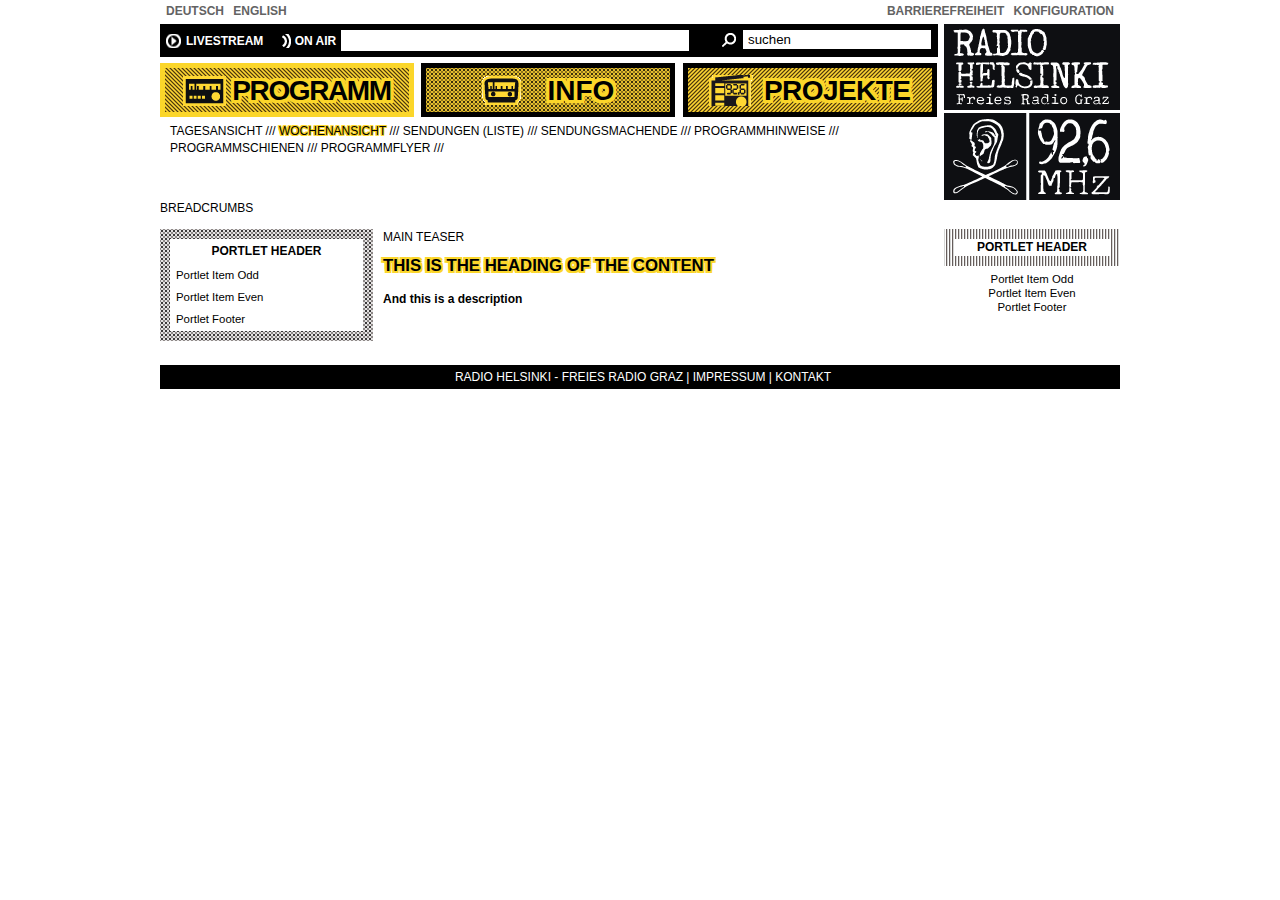
==== index.html @ f741bb87 "rename generic helsinki js file from nowplaying into helsinki.js" ====
<!doctype html>
<html lang="de">
<head>
  <meta charset="utf-8"/>
  <title>Radio Helsinki - Freies Radio Graz</title>
  <link rel="stylesheet" media="all" href="plonebase.css"/>
  <link rel="stylesheet" media="screen" href="calendar-system.css"/>
  <link rel="stylesheet" type="text/css" media="all" href="styles.css" />
  <link rel="stylesheet" type="text/css" media="print" href="print.css" />

  <link rel="stylesheet" type="text/css" media="all" href="sfstyles.css" />
  <script type="text/javascript" src="superfish/superfish.js"></script>
  
  <script type="text/javascript" src="helsinki.js"></script>

  <link rel="shortcut icon" type="image/x-icon" href="img/favicon.ico" />
  <link rel="apple-touch-icon" href="img/icon.png-57" />
  <link rel="apple-touch-icon" sizes="72x72" href="icon-72.png" />
  <link rel="apple-touch-icon" sizes="114x114" href="icon-114.png" />
  <meta name="viewport" content="width=device-width; initial-scale=1"/>
  <meta name="google-site-verification" content="VU_cC-iZa2KR1Q_TVPvXYLkO67xL5NuNFzw126gqaLs" />
</head>
<body>
    
  <div id="the_metamenu">
    <ul id="the_lang">
      <li><a href="?lang=de">Deutsch</a></li>
      <li><a href="?lang=en">English</a></li>
    </ul>
    <ul id="portal-siteactions">
      <li><a href="#">Barrierefreiheit</a></li>
      <li><a href="#">Konfiguration</a></li>
    </ul>
  </div>

  <div id="the_logo">
    <a href="/" title="startseite">
      <img src="img/logo.png" alt="helsinki logo" />
    </a>
  </div>

  <div id="the_header">

    <div id="the_toolbox">
      <div id="livestream">
        <a href="/livestream">Livestream</a>
      </div>
      <div id="onair">
        <a href="/nowplaying">ON AIR</a>
        <input name="nowplaying" type="text" value="" disabled="disabled" />
      </div>
      <div id="the_searchbox">
        <form id="searchform">
          <input type="search" value="suchen" />
        </form>
      </div>
    </div>

    <ul id="the_navigation">
      <li class="section-programm navTreeItemInPath"><a href="/programm">Programm</a>
        <ul>
          <li><a href="/programm/tagesansicht">Tagesansicht</a></li>
          <li><a class="navTreeCurrentItem" href="/programm/wochenansicht">Wochenansicht</a></li>
          <li><a href="/programm/sendungen">Sendungen (Liste)</a></li>
          <li><a href="/programm/sendungsmachende">Sendungsmachende</a></li>
          <li><a href="/programm/programmhinweise">Programmhinweise</a></li>
          <li><a href="/programm/programmschienen">Programmschienen</a></li>
          <li><a href="/programm/programmflyer">Programmflyer</a></li>
        </ul>
      </li>
      <li class="section-info"><a href="/info">Info</a></li>
      <li class="section-projekte"><a href="/projekte">Projekte</a></li>
    </ul>

  </div>


  <div id="the_main">

    <div id="portal-breadcrumbs">BREADCRUMBS</div>

    <div id="column-main">
      <div id="teaser-main">MAIN TEASER</div>

      <h1>This is the Heading of the CONTENT</h1>
      <div class="documentDescription">And this is a description</div>
    </div>
    
    <div id="column-1">
      <dl class="portlet">
        <dt class="portletHeader"><a href="#">Portlet Header</a></dt>
        <dd class="portletItem odd">Portlet Item Odd</dd>
        <dd class="portletIem even">Portlet Item Even</dd>
        <dd class="portletFooter">Portlet Footer</dd>
      </dl>
    </div>

    <div id="column-2">
      <dl class="portlet">
        <dt class="portletHeader"><a href="#">Portlet Header</a></dt>
        <dd class="portletItem odd">Portlet Item Odd</dd>
        <dd class="portletIem even">Portlet Item Even</dd>
        <dd class="portletFooter">Portlet Footer</dd>
      </dl>
    </div>
  
  </div>

  <div id="the_footer"><a href="/info/uber-uns">Radio Helsinki - Freies Radio Graz</a> | <a href="/info/impressum">Impressum</a> | <a href="/info/kontakt">Kontakt</a></div>
</body>
</html>
---- plonebase.css ----
* { margin: 0; padding: 0; }
* :link,:visited { text-decoration:none }
* ul,ol { list-style:none; }
* li { display: inline; }
* h1,h2,h3,h4,h5,h6,pre,code { font-size:1em; }
* a img,:link img,:visited img { border:none }
a { outline: none; }
table { border-spacing: 0; }
img { vertical-align: text-bottom; }
iframe { border-width: 0; border-style:none; }

.hiddenStructure {
    display: block;
    background: transparent;
    background-image: none; /* safari bug */
    border: none;
    height: 0.1em;
    overflow: hidden;
    padding: 0;
    margin: -0.1em 0 0 -0.1em;
    width: 1px;
}
---- calendar-system.css ----
/* The main calendar widget.  DIV containing a table. */

.calendar {
  position: relative;
  display: none;
  border: 1px solid;
  border-color: #fff #000 #000 #fff;
  font-size: 11px;
  cursor: default;
  background: Window;
  color: WindowText;
  font-family: tahoma,verdana,sans-serif;
}

.calendar table {
  border: 1px solid;
  border-color: #fff #000 #000 #fff;
  font-size: 11px;
  cursor: default;
  background: Window;
  color: WindowText;
  font-family: tahoma,verdana,sans-serif;
}

/* Header part -- contains navigation buttons and day names. */

.calendar .button { /* "<<", "<", ">", ">>" buttons have this class */
  text-align: center;
  padding: 1px;
  border: 1px solid;
  border-color: ButtonHighlight ButtonShadow ButtonShadow ButtonHighlight;
  background: ButtonFace;
}

.calendar .nav {
  background: ButtonFace url(menuarrow.gif) no-repeat 100% 100%;
}

.calendar thead .title { /* This holds the current "month, year" */
  font-weight: bold;
  padding: 1px;
  border: 1px solid #000;
  background: ActiveCaption;
  color: CaptionText;
  text-align: center;
}

.calendar thead .headrow { /* Row <TR> containing navigation buttons */
}

.calendar thead .daynames { /* Row <TR> containing the day names */
}

.calendar thead .name { /* Cells <TD> containing the day names */
  border-bottom: 1px solid ButtonShadow;
  padding: 2px;
  text-align: center;
  background: ButtonFace;
  color: ButtonText;
}

.calendar thead .weekend { /* How a weekend day name shows in header */
  color: #f00;
}

.calendar thead .hilite { /* How do the buttons in header appear when hover */
  border: 2px solid;
  padding: 0px;
  border-color: ButtonHighlight ButtonShadow ButtonShadow ButtonHighlight;
}

.calendar thead .active { /* Active (pressed) buttons in header */
  border-width: 1px;
  padding: 2px 0px 0px 2px;
  border-color: ButtonShadow ButtonHighlight ButtonHighlight ButtonShadow;
}

/* The body part -- contains all the days in month. */

.calendar tbody .day { /* Cells <TD> containing month days dates */
  width: 2em;
  text-align: right;
  padding: 2px 4px 2px 2px;
}
.calendar tbody .day.othermonth {
  font-size: 80%;
  color: #aaa;
}
.calendar tbody .day.othermonth.oweekend {
  color: #faa;
}

.calendar table .wn {
  padding: 2px 3px 2px 2px;
  border-right: 1px solid ButtonShadow;
  background: ButtonFace;
  color: ButtonText;
}

.calendar tbody .rowhilite td {
  background: Highlight;
  color: HighlightText;
}

.calendar tbody td.hilite { /* Hovered cells <TD> */
  padding: 1px 3px 1px 1px;
  border-top: 1px solid #fff;
  border-right: 1px solid #000;
  border-bottom: 1px solid #000;
  border-left: 1px solid #fff;
}

.calendar tbody td.active { /* Active (pressed) cells <TD> */
  padding: 2px 2px 0px 2px;
  border: 1px solid;
  border-color: ButtonShadow ButtonHighlight ButtonHighlight ButtonShadow;
}

.calendar tbody td.selected { /* Cell showing selected date */
  font-weight: bold;
  border: 1px solid;
  border-color: ButtonShadow ButtonHighlight ButtonHighlight ButtonShadow;
  padding: 2px 2px 0px 2px;
  background: ButtonFace;
  color: ButtonText;
}

.calendar tbody td.weekend { /* Cells showing weekend days */
  color: #f00;
}

.calendar tbody td.today { /* Cell showing today date */
  font-weight: bold;
  color: #00f;
}

.calendar tbody td.disabled { color: GrayText; }

.calendar tbody .emptycell { /* Empty cells (the best is to hide them) */
  visibility: hidden;
}

.calendar tbody .emptyrow { /* Empty row (some months need less than 6 rows) */
  display: none;
}

/* The footer part -- status bar and "Close" button */

.calendar tfoot .footrow { /* The <TR> in footer (only one right now) */
}

.calendar tfoot .ttip { /* Tooltip (status bar) cell <TD> */
  background: ButtonFace;
  padding: 1px;
  border: 1px solid;
  border-color: ButtonShadow ButtonHighlight ButtonHighlight ButtonShadow;
  color: ButtonText;
  text-align: center;
}

.calendar tfoot .hilite { /* Hover style for buttons in footer */
  border-top: 1px solid #fff;
  border-right: 1px solid #000;
  border-bottom: 1px solid #000;
  border-left: 1px solid #fff;
  padding: 1px;
  background: #e4e0d8;
}

.calendar tfoot .active { /* Active (pressed) style for buttons in footer */
  padding: 2px 0px 0px 2px;
  border-top: 1px solid #000;
  border-right: 1px solid #fff;
  border-bottom: 1px solid #fff;
  border-left: 1px solid #000;
}

/* Combo boxes (menus that display months/years for direct selection) */

.calendar .combo {
  position: absolute;
  display: none;
  width: 4em;
  top: 0px;
  left: 0px;
  cursor: default;
  border: 1px solid;
  border-color: ButtonHighlight ButtonShadow ButtonShadow ButtonHighlight;
  background: Menu;
  color: MenuText;
  font-size: 90%;
  padding: 1px;
  z-index: 100;
}

.calendar .combo .label,
.calendar .combo .label-IEfix {
  text-align: center;
  display: block;
  padding: 1px;
}

.calendar .combo .label-IEfix {
  width: 4em;
}

.calendar .combo .active {
  padding: 0px;
  border: 1px solid #000;
}

.calendar .combo .hilite {
  background: Highlight;
  color: HighlightText;
}

.calendar td.time {
  border-top: 1px solid ButtonShadow;
  padding: 1px 0px;
  text-align: center;
  background-color: ButtonFace;
}

.calendar td.time .hour,
.calendar td.time .minute,
.calendar td.time .ampm {
  padding: 0px 3px 0px 4px;
  border: 1px solid #889;
  font-weight: bold;
  background-color: Menu;
}

.calendar td.time .ampm {
  text-align: center;
}

.calendar td.time .colon {
  padding: 0px 2px 0px 3px;
  font-weight: bold;
}

.calendar td.time span.hilite {
  border-color: #000;
  background-color: Highlight;
  color: HighlightText;
}

.calendar td.time span.active {
  border-color: #f00;
  background-color: #000;
  color: #0f0;
}
---- styles.css ----
.portletTeaser dt { display:none; }
.portaltype-folder #column-main .parent-fieldname-title { display:none; }
.portaltype-folder #column-main .documentFirstHeading { display:none; }
.portaltype-topic #column-main .parent-fieldname-title { display:none; }
.portaltype-topic #column-main .documentFirstHeading { display:none; }
.portaltype-folderish-document #column-main .parent-fieldname-title { display:none; }
.portaltype-folderish-document #column-main .documentFirstHeading { display:none; }

#edit-bar { margin-bottom:3em; }

body { font-size:75%; }
html>body { font-size:12px; }
body.largeText { font-size:12px; }
body.smallText { font-size:12px; }
body.largeText #the_main {
    font-size:125%;
    line-height:1.6em; }
body.smallText #the_main {
    font-size:85%;
    line-height:1.3em; }

body {
	background: white;
	padding:0px 63px 0;
	width:960px;
    margin:0 auto; 
    font-family:sans-serif;
    line-height:1.4em;
    word-wrap:break-word;
	-webkit-tap-highlight-color: rgb(255,255,0); }
::selection 	 	{background: #FBD62A;}
::-moz-selection 	{background: #FBD62A;}




h1 {
    font-size:1.4em;
    line-height: 1em;
    margin-top: 0;
    margin-bottom: 1em;
    text-transform:uppercase; }
h2 {
    font-size:1.2em;
    line-height: 1.2em;
    margin-top: 0.5em;
    margin-bottom: 0.5em;
    text-transform:uppercase; }
h3 {
    font-size:1.1em;
    line-height: 1.1em;
    margin-top: 0.5em;
    margin-bottom: 0.5em;
    text-transform:uppercase; }
h4 {
    font-size:1em;
    line-height: 1em;
    margin-top: 0.5em;
    margin-bottom: 0.6em;
    text-transform:uppercase; }

p {
    line-height 1.5em;
    font-size:1em;
    margin-top: 0;
    margin-bottom:1em; }

#column-main > h2:first-of-type { margin-top:0; }

.portlet h3 {
    margin-top:0;
    margin-bottom:0.2em;
    font-size:1em;
    text-transform:none; }
.portlet p {
    margin-top:0;
    margin-bottom:0.5em; }

.portlet { line-height:1.2em; }

table td { vertical-align:top; }
table.listing, table.plain { background:white; }

.documentDescription { font-weight:bold; }
.documentByLine {
    font-size:smaller;
    margin-bottom:1em; }

#viewlet-below-content > div {
    border-top:1px solid black;
    margin-top:20px;
    padding-top:20px; }

.tileItem {
    border-bottom:1px solid black;
    padding-bottom:20px;
    margin-bottom:20px; }
.tileItem:last-of-type { border:none; }

#content-core li { display:list-item; }

a { color:black; }
.program-box .previous a:hover,
.program-box .next a:hover,
.program-box .after_next a:hover,
a:hover { color:#777; }
.program-box .previous,
.program-box .previous a,
.program-box .next,
.program-box .next a,
.program-box .after_next,
.program-box .after_next a { color:#AAA; }
#column-main a { font-weight:bold; }
ul#the_navigation ul li a.navTreeCurrentItem, 
ul#the_navigation ul li a.navTreeItemInPath {
    color:black; }

/*.state-published {
    color:#777 !important; }
*/

div.listingBar a.next,
div.listingBar a.previous { padding:0; }
div.listingBar a {
    border:none;
    display:inline-block;
    padding:0 5px; }
div.listingBar a:hover {
    background:#BBB;
    border:none;
    color:black; }





.formTabs a:hover, #edit-bar a:hover,
#the_toolbox a:hover, #the_footer a:hover {
    text-shadow:none;
    -moz-text-shadow:none;
    -webkit-text-shadow:none; }

input[type="text"],
input[type="password"],
input[type="search"] { padding:0 5px; }
#the_toolbox input:focus,
#the_toolbox input:hover,
#the_toolbox input[disabled="disabled"]:focus,
#the_toolbox input[disabled="disabled"]:hover,
input[type="text"]:focus,
input[type="password"]:focus,
input[type="search"]:focus,
textarea:focus,
input[type="text"]:hover,
input[type="password"]:hover,
input[type="search"]:hover,
textarea:hover { background-color:#DDD !important; }



/* top layout */
#the_metamenu {
    /* height 24px */
    height:21px;
    padding-top:3px; }
#the_logo {
    width:176px;
    height:176px;
    float:right;
    margin-left:6px; }
#the_header { 
    width:778px; }

/* common */
#the_metamenu li,
#the_navigation li { display:inline; }
#the_lang a, #the_metamenu a, #the_logo a, #the_header a { text-decoration:none; }


/* the metamenu */
#the_metamenu a:hover, #the_metamenu .currentLanguage a { color:black; }
#the_lang {
    float:left;
    width:20%; }
#portal-siteactions {
    /*float:left;
    width:80%;*/ /* fix until language selector becomes active again */
    text-align:right; }
#the_metamenu a {
    color:#636363;
    font-weight:bold;
    text-transform:uppercase; }
#the_metamenu #the_lang li { margin-left:6px; }
#the_metamenu #portal-siteactions li { margin-right:6px; }



/* the toolbox */
#the_toolbox {
    /* height:3px
     */
    font-size:12px;
    width:772px;
    height:28px;
    background:black;
    padding:5px 0px 0px 6px;
    position:relative; }
#the_toolbox input {
    border:1px solid black;
    height:21px;
    color:black;
    background-color:white; }
#the_toolbox input[disabled="disabled"] {
    color:black;
    background-color:white; }
#livestream,
#onair,
#the_searchbox {  display:inline-block; }
#livestream { margin-right:15px; }
#onair { margin-right:5px; }
#the_searchbox {
    position:absolute;
    top:5px;
    right:0px; 
    margin-right:6px;
    padding-left:20px;
    background:url(img/suche.png) no-repeat left center; }
#the_searchbox:hover {
    background-image:url(img/suche-over.png); }
#the_searchbox input {
    width:190px;
    background-image:none !important; }
#the_searchbox input.searchButton,
#the_searchbox input[type='submit'] { display:none; }
#livestream a,
#onair a {
    color:white;
    font-weight:bold;
    text-transform:uppercase; }
#livestream a {
    background:url(img/nowplay.png) no-repeat left center;
    padding-left:20px; }
#livestream a:hover {
    background-image:url(img/nowplay-over.png);
    color:#FBD62A !important; }

#onair a {
    background:url(img/onair.png) no-repeat left center;
    padding-left:13px; }
#onair:hover a {
    background-image:url(img/onair-over.png);
    color:#FBD62A !important; }
#onair:hover input {
    cursor:default;
    background-color:#EEE !important; }
#onair input { width:338px; }



/* main the_navigation */

ul#the_navigation { 
    /*margin-bottom = 176-58-33-6=79px;
     * */
    z-index:1;
    position:relative;
    padding:0px;
    margin:6px 0px 79px 0px; }
ul#the_navigation > li {
    /* width = (778px - 2*6px) / 3 - 2*6px border
     * height = 58-2*6=46px
     */
    width:244px;
    height:42px;
    border:5px solid black;
    background:#FBD62A;
    /*display:inline-block;*/
    display:none; /* display only those, which are wanted */
    text-align:center;
    padding-top:2px; }
ul#the_navigation > li.section-programm,
ul#the_navigation > li.section-info,
ul#the_navigation > li.section-projekte { display:inline-block; }
ul#the_navigation > li.section-programm-en,
ul#the_navigation > li.section-info-en,
ul#the_navigation > li.section-projekte-en { display:inline-block; }


ul#the_navigation > li.navTreeCurrentNode,
ul#the_navigation > li.navTreeItemInPath,
ul#the_navigation > li:hover { border-color:#FBD62A; }
ul#the_navigation > li > a {
    color:black !important;
    font-weight:bold;
    font-size:28px;
    text-transform:uppercase;
    line-height:41px; }
ul#the_navigation > li.section-programm-en,
ul#the_navigation > li.section-programm {
    background-image:url(img/str-quer-spiegel-gelb.png);
    margin-right:4px; }
ul#the_navigation > li.section-info-en,
ul#the_navigation > li.section-info {
    background-image:url(img/pkt3-gelb.png);
    margin-right:4px; }
ul#the_navigation > li.section-projekte-en,
ul#the_navigation > li.section-projekte {
    background-image:url(img/str-quer-gelb.png); }
ul#the_navigation > li.section-programm-en > a,
ul#the_navigation > li.section-programm > a {
    letter-spacing:-0.05em; 
    background:url(img/radio1-real.png) no-repeat left center;
    padding-left:49px !important; }
ul#the_navigation > li.section-info-en > a,
ul#the_navigation > li.section-info > a {
    background:url(img/radio2-real.png) no-repeat left center;
    padding-left:65px !important;
    letter-spacing:0em; }
ul#the_navigation > li.section-projekte-en > a,
ul#the_navigation > li.section-projekte > a {
    letter-spacing:-0.02em; 
    background:url(img/radio3-real.png) no-repeat left center;
    padding-left:55px !important; }
ul#the_navigation ul {
    /* margin-top=58+6
     * */
    left:0;
    position:absolute;
    margin:12px 0 0 10px;
    padding:0;
    text-align:left; }
ul#the_navigation ul ul { margin-top:2px; }

ul#the_navigation li.section-info ul ul { margin-top:19px; }
ul#the_navigation li.section-info ul ul ul { margin-top:2px; }

ul#the_navigation ul { width:768px; }
ul#the_navigation ul ul { width:758px; }
ul#the_navigation ul ul ul { width:748px; }
ul#the_navigation ul ul ul ul { width:738px; }


/* don't display menus from 5th level on */
ul#the_navigation ul ul ul ul { display:none; }
ul#the_navigation ul li { margin-right:0px; }
ul#the_navigation ul li:after { content:" /// "; }

ul#the_navigation ul li a {  text-transform:uppercase; }

/* nav rollover */
ul#the_navigation ul { display:none; }
ul#the_navigation li.navTreeItemInPath > ul,
ul#the_navigation li.navTreeCurrentNode > ul { display:block; }


/* project nav */
#column-1 .portletNavigationTree .navTreeTopNode { display:none; }
#column-1 .portletNavigationTree dt { display:none; }
#column-1 ul ul { margin-left:10px; }


/* layout */
#the_main {
    clear:both;
    /*position:relative;
    margin:6px 0 24px 0;*/ }
#column-main, #column-1, #column-2 {
    float:left;
    margin-top:12px;
    margin-bottom:12px; }
#column-main {
    position:relative;
    left:223px;
    width:551px;
    margin-right:10px; }
#column-1 {
    position:relative;
    left:-561px;
    width:213px;
    margin-right:10px; }
#column-2 { width:176px; }

.section-news #column-main {
    left:280px;
    width:494px; }
.section-news #column-1 {
    left:-504px;
    width:270px; }

#the_footer {
    clear:both;
    height:20px;
    background:black;
    padding:4px 0 0 6px;
    color:white;
    font-size:12px;
    text-align:center; }
#the_footer a {
    color:white;
    text-transform:uppercase; }
#the_footer a:hover {
    color:#FBD62A !important; }
#column-main.fullwidth {
    left:0;
    margin-right:0;
    width:960px; }

/* portlets */
#column-1, #column-2 { overflow:hidden; }
#column-1 dl, #column-2 dl { margin: 0 0 12px 0; }
#column-1 a, #column-2 a { text-decoration:none; }
#column-1 dt, #column-2 dt { 
    font-weight:bold;
    text-transform:uppercase;
    text-align:center;
    line-height:1.4em; }
#column-1 dd, #column-2 dd { font-size:95%; }

#column-1 dl {
    background:url(img/pkt.png) repeat;
    padding:10px; }
#column-1 dl > * {
    display:block;
    height:100%;
    background:white; 
    padding:4px 6px 4px 6px; }

#column-2 dt, #column-2 dd { text-align:center; } 
#column-2 dt {
    background:url(img/str-vert.png);
    padding:10px;
    margin-bottom:6px; }
#column-2 dt > * {
    display:block;
    width:100%;
    height:100%;
    background:white; }

/* teaser */
#teaser-main h3 { margin-top:0; }
#teaser-main { margin-bottom:12px; }



/* LIVESEARCH */

#LSResult {
    background:none;
    margin:-1.5em 0 0;
    position:absolute;
    right:0; 
    top:30px;
    z-index:10; }
#LSResult fieldset {
    background:white;
    border:6px solid #FBD62A; 
    padding:1em 0 0; }
fieldset, .editionComment {
    margin:0; }
#livesearchLegend {
    margin:-5px 0 0 -6px;
    background-color:white;
    border:6px solid #FBD62A; 
    padding:0.3em;
    color:black;
    font-weight:bold; }
#LSResult .LSDescr {
    font-size: 85%;
    color:black; }
.LSRow,
#LSNothingFound {
    display: block;
    padding: 0.5em 1em;
    white-space: normal;
    width:28em; }
.LSHighlight {
    background:red; }


/* community portlets */

.portlet-static-facebook dd p {
    font-size:14px;
    text-transform:uppercase; }
span.findfacebook {
    display:inline-block;
    width:30px;
    height:30px;
    background-repeat:no-repeat;
    background-image:url(img/facebook.png); }
span.findfacebook span { display:none; }
.portlet-static-facebook dd p a {
    color:black !important; }

.portlet-static-support-us dt,
.portlet-static-facebook dt,
.portlet-static-mach-mit dt { display:none; }
.portlet-static-support-us dd p a,
.portlet-static-mach-mit dd p a { color:black !important; }
.portlet-static-support-us dd p,
.portlet-static-mach-mit dd p {
    padding:5px;
    background-repeat:repeat;
    display:block;
    margin:0 0 6px 0; 
    font-weight:bold;
    font-size:20px;
    line-height:24px;
    text-transform:uppercase; }

.portlet-static-support-us dd p { background-image:url(img/str-vert.png); }
.portlet-static-mach-mit dd p { background-image:url(img/str-quer-spiegel.png); }
.portlet-static-mach-mit dd p+p { background-image:url(img/str-vert.png); }
.portlet-static-mach-mit dd p+p+p { background-image:url(img/pkt.png); }
.portlet-static-mach-mit dd p+p+p+p { background-image:url(img/str-quer.png); }
.portlet-static-mach-mit dd p+p+p+p+p { background-image:url(img/str-vert.png); }
.portlet-static-mach-mit dd p+p+p+p+p+p { background-image:url(img/str-quer-spiegel.png); }
.portlet-static-mach-mit dd p+p+p+p+p+p+p { background-image:url(img/pkt.png); }
.portlet-static-mach-mit dd p+p+p+p+p+p+p+p { background-image:url(img/str-vert.png); }
.portlet-static-mach-mit dd p+p+p+p+p+p+p+p+p { background-image:url(img/str-quer.png); }
.portlet-static-mach-mit dd p+p+p+p+p+p+p+p+p+p { background-image:url(img/str-quer-spiegel.png); }
.portlet-static-mach-mit dd p+p+p+p+p+p+p+p+p+p+p { background-image:url(img/str-vert.png); }


#column-1 dl { background-image:url(img/pkt.png); }
#column-1 dl+dl { background-image:url(img/str-quer-spiegel.png); }
#column-1 dl+dl+dl { background-image:url(img/str-vert.png); }
#column-1 dl+dl+dl+dl { background-image:url(img/str-quer.png); }
#column-1 dl+dl+dl+dl+dl { background-image:url(img/pkt.png); }
#column-1 dl+dl+dl+dl+dl+dl { background-image:url(img/str-quer-spiegel.png); }
#column-1 dl+dl+dl+dl+dl+dl+dl { background-image:url(img/str-vert.png); }
#column-1 dl+dl+dl+dl+dl+dl+dl+dl { background-image:url(img/str-quer.png); }
#column-1 dl+dl+dl+dl+dl+dl+dl+dl+dl { background-image:url(img/pkt.png); }
#column-1 dl+dl+dl+dl+dl+dl+dl+dl+dl+dl { background-image:url(img/str-quer-spiegel.png); }
#column-1 dl+dl+dl+dl+dl+dl+dl+dl+dl+dl+dl { background-image:url(img/str-vert.png); }
#column-1 dl+dl+dl+dl+dl+dl+dl+dl+dl+dl+dl+dl { background-image:url(img/str-quer.png); }

#column-2 dl dt { background-image:url(img/str-vert.png); }
#column-2 dl+dl dt { background-image:url(img/str-quer-spiegel.png); }
#column-2 dl+dl+dl dt { background-image:url(img/str-quer.png); }
#column-2 dl+dl+dl+dl dt { background-image:url(img/pkt.png); }
#column-2 dl+dl+dl+dl+dl dt { background-image:url(img/str-vert.png); }
#column-2 dl+dl+dl+dl+dl+dl dt { background-image:url(img/str-quer-spiegel.png); }
#column-2 dl+dl+dl+dl+dl+dl+dl dt { background-image:url(img/str-quer.png); }
#column-2 dl+dl+dl+dl+dl+dl+dl+dl dt { background-image:url(img/pkt.png); }
#column-2 dl+dl+dl+dl+dl+dl+dl+dl+dl dt { background-image:url(img/str-vert.png); }
#column-2 dl+dl+dl+dl+dl+dl+dl+dl+dl+dl dt { background-image:url(img/str-quer-spiegel.png); }
#column-2 dl+dl+dl+dl+dl+dl+dl+dl+dl+dl+dl dt { background-image:url(img/str-quer.png); }
#column-2 dl+dl+dl+dl+dl+dl+dl+dl+dl+dl+dl+dl dt { background-image:url(img/pkt.png); }





/* text shadows */
#the_metamenu .currentLanguage a, 
ul#the_navigation ul li a.navTreeCurrentItem, 
ul#the_navigation ul li a.navTreeItemInPath, 
#column-1 .navTreeCurrentItem,
.text_shadow_1 {
    text-shadow:
        -1px 0px 0px #FBD62A,
        1px 0px 0px #FBD62A,
        0px -1px 0px #FBD62A,
        0px 1px 0px #FBD62A,
        -1px 1px 0px #FBD62A,
        1px -1px 0px #FBD62A,
        -1px -1px 0px #FBD62A,
        1px 1px 0px #FBD62A;
    /* horizontal-offset vertical-offset 'blur' colour */
    -moz-text-shadow:
        -1px 0px 0px #FBD62A,
        1px 0px 0px #FBD62A,
        0px -1px 0px #FBD62A,
        0px 1px 0px #FBD62A,
        -1px 1px 0px #FBD62A,
        1px -1px 0px #FBD62A,
        -1px -1px 0px #FBD62A,
        1px 1px 0px #FBD62A;
    -webkit-text-shadow:
        -1px 0px 0px #FBD62A,
        1px 0px 0px #FBD62A,
        0px -1px 0px #FBD62A,
        0px 1px 0px #FBD62A,
        -1px 1px 0px #FBD62A,
        1px -1px 0px #FBD62A,
        -1px -1px 0px #FBD62A,
        1px 1px 0px #FBD62A; }

.text_shadow_1_grey {
    text-shadow:
        -1px 0px 0px #BBB,
        1px 0px 0px #BBB,
        0px -1px 0px #BBB,
        0px 1px 0px #BBB,
        -1px 1px 0px #BBB,
        1px -1px 0px #BBB,
        -1px -1px 0px #BBB,
        1px 1px 0px #BBB;
    /* horizontal-offset vertical-offset 'blur' colour */
    -moz-text-shadow:
        -1px 0px 0px #BBB,
        1px 0px 0px #BBB,
        0px -1px 0px #BBB,
        0px 1px 0px #BBB,
        -1px 1px 0px #BBB,
        1px -1px 0px #BBB,
        -1px -1px 0px #BBB,
        1px 1px 0px #BBB;
    -webkit-text-shadow:
        -1px 0px 0px #BBB,
        1px 0px 0px #BBB,
        0px -1px 0px #BBB,
        0px 1px 0px #BBB,
        -1px 1px 0px #BBB,
        1px -1px 0px #BBB,
        -1px -1px 0px #BBB,
        1px 1px 0px #BBB; }
    
#column-main h1,
.text_shadow_2 {
    text-shadow:
        -2px 0px 0px #FBD62A,
        2px 0px 0px #FBD62A,
        0px -2px 0px #FBD62A,
        0px 2px 0px #FBD62A,
        -2px 2px 0px #FBD62A,
        2px -2px 0px #FBD62A,
        -2px -2px 0px #FBD62A,
        2px 2px 0px #FBD62A;
    /* horizontal-offset vertical-offset 'blur' colour */
    -moz-text-shadow:
        -2px 0px 0px #FBD62A,
        2px 0px 0px #FBD62A,
        0px -2px 0px #FBD62A,
        0px 2px 0px #FBD62A,
        -2px 2px 0px #FBD62A,
        2px -2px 0px #FBD62A,
        -2px -2px 0px #FBD62A,
        2px 2px 0px #FBD62A;
    -webkit-text-shadow:
        -2px 0px 0px #FBD62A,
        2px 0px 0px #FBD62A,
        0px -2px 0px #FBD62A,
        0px 2px 0px #FBD62A,
        -2px 2px 0px #FBD62A,
        2px -2px 0px #FBD62A,
        -2px -2px 0px #FBD62A,
        2px 2px 0px #FBD62A; }

ul#the_navigation > li > a,
.portlet-static-support-us dd p a:hover,
.portlet-static-mach-mit dd p a:hover,
.text_shadow_3 {
    text-shadow:
        -3px 0px 0px #FBD62A,
        3px 0px 0px #FBD62A,
        0px -3px 0px #FBD62A,
        0px 3px 0px #FBD62A,
        -3px 3px 0px #FBD62A,
        3px -3px 0px #FBD62A,
        -3px -3px 0px #FBD62A,
        3px 3px 0px #FBD62A;
    /* horizontal-offset vertical-offset 'blur' colour */
    -moz-text-shadow:
        -3px 0px 0px #FBD62A,
        3px 0px 0px #FBD62A,
        0px -3px 0px #FBD62A,
        0px 3px 0px #FBD62A,
        -3px 3px 0px #FBD62A,
        3px -3px 0px #FBD62A,
        -3px -3px 0px #FBD62A,
        3px 3px 0px #FBD62A;
    -webkit-text-shadow:
        -3px 0px 0px #FBD62A,
        3px 0px 0px #FBD62A,
        0px -3px 0px #FBD62A,
        0px 3px 0px #FBD62A,
        -3px 3px 0px #FBD62A,
        3px -3px 0px #FBD62A,
        -3px -3px 0px #FBD62A,
        3px 3px 0px #FBD62A; }

.portlet-static-support-us dd p,
.portlet-static-mach-mit dd p,
.text_shadow_3_white {
    text-shadow:
        -3px 0px 0px white,
        3px 0px 0px white,
        0px -3px 0px white,
        0px 3px 0px white,
        -3px 3px 0px white,
        3px -3px 0px white,
        -3px -3px 0px white,
        3px 3px 0px white;
    /* horizontal-offset vertical-offset 'blur' colour */
    -moz-text-shadow:
        -3px 0px 0px white,
        3px 0px 0px white,
        0px -3px 0px white,
        0px 3px 0px white,
        -3px 3px 0px white,
        3px -3px 0px white,
        -3px -3px 0px white,
        3px 3px 0px white;
    -webkit-text-shadow:
        -3px 0px 0px white,
        3px 0px 0px white,
        0px -3px 0px white,
        0px 3px 0px white,
        -3px 3px 0px white,
        3px -3px 0px white,
        -3px -3px 0px white,
        3px 3px 0px white; }

/* program */
.bf-experimentell { background-color:#A9C03E; }
.bf-feature-magazin { background-color:#E54748; }
.bf-horspiel-literatur { background-color:#C97485; }
.bf-musiksendung { background-color:#F9A937; }
.bf-talk { background-color:#FAE24F; }
.bf-unmoderiertes-musikprogramm { background-color:#ECD4AD; }
.bf-vortrag-diskussion { background-color:#A57397; }

dl.filterbox li { line-height:1em; }

.filterbox .abbrev { padding-left:20px; }
.show-abbrevs .abbrev {
    display: inline-block;
    width: 11px;
    height: 11px;
    margin-bottom: 2px; }
a.abbrev,
.abbrev {
    background-repeat:no-repeat;
    background-position:left center; }
.abbrev span { display:none; }
.mf-E { background-image:url(img/topics-11/b-e.png); }
.filterbox .mf-E:hover { background-image:url(img/topics-11/b-e-over.png); }
.mf-Ex { background-image:url(img/topics-11/b-ex.png); }
.filterbox .mf-Ex:hover { background-image:url(img/topics-11/b-ex-over.png); }
.mf-H { background-image:url(img/topics-11/b-h.png); }
.filterbox .mf-H:hover { background-image:url(img/topics-11/b-h-over.png); }
.mf-J { background-image:url(img/topics-11/b-j.png); }
.filterbox .mf-J:hover { background-image:url(img/topics-11/b-j-over.png); }
.mf-K { background-image:url(img/topics-11/b-k.png); }
.filterbox .mf-K:hover { background-image:url(img/topics-11/b-k-over.png); }
.mf-M { background-image:url(img/topics-11/b-m.png); }
.filterbox .mf-M:hover { background-image:url(img/topics-11/b-m-over.png); }
.mf-O { background-image:url(img/topics-11/b-o.png); }
.filterbox .mf-O:hover { background-image:url(img/topics-11/b-o-over.png); }
.mf-R { background-image:url(img/topics-11/b-r.png); }
.filterbox .mf-R:hover { background-image:url(img/topics-11/b-r-over.png); }
.mf-Re { background-image:url(img/topics-11/b-re.png); }
.filterbox .mf-Re:hover { background-image:url(img/topics-11/b-re-over.png); }
.mf-V { background-image:url(img/topics-11/b-v.png); }
.filterbox .mf-V:hover { background-image:url(img/topics-11/b-v-over.png); }

.si-F { background-image:url(img/topics-11/s-f.png); }
.filterbox .si-F:hover { background-image:url(img/topics-11/s-f-over.png); }
.si-I { background-image:url(img/topics-11/s-i.png); }
.filterbox .si-I:hover { background-image:url(img/topics-11/s-i-over.png); }
.si-L { background-image:url(img/topics-11/s-l.png); }
.filterbox .si-L:hover { background-image:url(img/topics-11/s-l-over.png); }
.si-M { background-image:url(img/topics-11/s-m.png); }
.filterbox .si-M:hover { background-image:url(img/topics-11/s-m-over.png); }
.si-Mi { background-image:url(img/topics-11/s-mi.png); }
.filterbox .si-Mi:hover { background-image:url(img/topics-11/s-mi-over.png); }
.si-Ö { background-image:url(img/topics-11/s-oe.png); }
.filterbox .si-Ö:hover { background-image:url(img/topics-11/s-oe-over.png); }
.si-U { background-image:url(img/topics-11/s-ue.png); }
.filterbox .si-U:hover { background-image:url(img/topics-11/s-ue-over.png); }
.si-W { background-image:url(img/topics-11/s-w.png); }
.filterbox .si-W:hover { background-image:url(img/topics-11/s-w-over.png); }

.st-K { background-image:url(img/topics-11/r-k.png); }
.filterbox .st-K:hover { background-image:url(img/topics-11/r-k-over.png); }
.st-N { background-image:url(img/topics-11/r-n.png); }
.filterbox .st-N:hover { background-image:url(img/topics-11/r-n-over.png); }
.st-P { background-image:url(img/topics-11/r-p.png); }
.filterbox .st-P:hover { background-image:url(img/topics-11/r-p-over.png); }
.st-S { background-image:url(img/topics-11/r-s.png); }
.filterbox .st-S:hover { background-image:url(img/topics-11/r-s-over.png); }
.st-W { background-image:url(img/topics-11/r-w.png); }
.filterbox .st-W:hover { background-image:url(img/topics-11/r-w-over.png); }


.show-detail-header .abbrev {
    display: inline-block;
    float: left;
    width: 17px;
    height: 17px;
    margin-bottom: 2px;
    margin-right: 2px; }
.show-detail-header .mf-E { background-image:url(img/topics-17/b-e.png); }
.show-detail-header .mf-Ex { background-image:url(img/topics-17/b-ex.png); }
.show-detail-header .mf-H { background-image:url(img/topics-17/b-h.png); }
.show-detail-header .mf-J { background-image:url(img/topics-17/b-j.png); }
.show-detail-header .mf-K { background-image:url(img/topics-17/b-k.png); }
.show-detail-header .mf-M { background-image:url(img/topics-17/b-m.png); }
.show-detail-header .mf-O { background-image:url(img/topics-17/b-o.png); }
.show-detail-header .mf-R { background-image:url(img/topics-17/b-r.png); }
.show-detail-header .mf-Re { background-image:url(img/topics-17/b-re.png); }
.show-detail-header .mf-V { background-image:url(img/topics-17/b-v.png); }

.show-detail-header .si-F { background-image:url(img/topics-17/s-f.png); }
.show-detail-header .si-I { background-image:url(img/topics-17/s-i.png); }
.show-detail-header .si-L { background-image:url(img/topics-17/s-l.png); }
.show-detail-header .si-M { background-image:url(img/topics-17/s-m.png); }
.show-detail-header .si-Mi { background-image:url(img/topics-17/s-mi.png); }
.show-detail-header .si-Ö { background-image:url(img/topics-17/s-oe.png); }
.show-detail-header .si-U { background-image:url(img/topics-17/s-ue.png); }
.show-detail-header .si-W { background-image:url(img/topics-17/s-w.png); }

.show-detail-header .st-K { background-image:url(img/topics-17/r-k.png); }
.show-detail-header .st-N { background-image:url(img/topics-17/r-n.png); }
.show-detail-header .st-P { background-image:url(img/topics-17/r-p.png); }
.show-detail-header .st-S { background-image:url(img/topics-17/r-s.png); }
.show-detail-header .st-W { background-image:url(img/topics-17/r-w.png); }



/* broadcastformats box */
.portletItem.bcformat {
    margin-bottom:5px;
    padding:3px; }

.show-start { font-size:1em; }
#timeslots h3,
#shows h3 {
    margin-bottom:0.2em;
    margin-top:0;
    font-weight:normal;
    font-size:1em; }
#timeslots h4,
#shows h4 {
    margin-bottom:0.5em;
    margin-top:0;
    line-height:1.2em;
    font-weight:normal;
    font-size:0.9em; }
#shows p,
#timeslots p {
    margin:0;
    font-size:0.9em; }
p.show-description { font-style:italic; }

/* showlist */
#shows .show,
#timeslots .timeslot {
    padding:0.4em;
    min-height:30px;
    clear:both; 
    border-bottom:1px solid white; }
.show-start,
.show-abbrevs {
    float:left; }
.show-start { width:50px; }
.show-abbrevs {
    padding:2px 5px;
    text-align:center;
    width:50px; }
#timeslots .show-detail {
    margin-left:120px; }
#shows .show-detail {
    margin-left:60px; }

/* weekschedule */
div.weekday {
    /*width:130px;*/
    width:125px;
    float:left; 
    line-height:1.2em; }
.weekday-starts {
    background-color:#858488;
    color:white;
    font-weight:bold;
    overflow:hidden;
    white-space:nowrap;
    /*width:38px;*/
    font-size:10px;
    float:left; }
.weekday-starts-left {
    border-right:2px solid white;
    width:35px; }
.weekday-starts-right {
    border-left:2px solid white;
    width:34px; }
.weekday .timeslot {
    overflow: hidden;
    text-overflow: ellipsis;
    -o-text-overflow: ellipsis; }
.weekday .timeslot div {
    border-top:1px solid white; }

div.weekday {
    border-right:2px solid white; }
div.weekday-last { border-right:none; }

div.weekday, .weekday-starts {
    text-align:center; }
div.weekday h2 {
    margin:0;
    padding:5px 0;
    background-color:black;
    color:white;
    text-transform:uppercase;
    font-size:14px;
    line-height:16px;
    border-bottom:1px solid white; }


/* show detail */
.show-detail-header { 
    padding:10px;
    margin-bottom:20px; }
#column-main .show-detail-header h1,
#column-main .show-detail-header h2 { text-shadow:none; }
.show-detail-header p { font-size:1.2em; }

.show-detail-header .show-details {
    display:inline-block;
    width:70%; }
.show-detail-header .show-categorization {
    display:inline-block;
    width:20%; }

.program-box .format {
    width:8px;
    font-size:8px; }
.program-box .start {
    width:32px;
    padding-right:3px; }
.program-box .show {
    padding-left:3px; }


#calendar .ui-datepicker-prev span,
#calendar .ui-datepicker-next span {
    display:none; }

#calendar .ui-datepicker-prev {
    float:left;
    display:inline-block;
    width:20%;
    height:17px;
    cursor:pointer;
    background-position:80% center;
    background-repeat:no-repeat;
    background-image:url(img/arrow-left.png); }
#calendar .ui-datepicker-prev:hover {
    background-color:black;
    background-image:url(img/arrow-left-h.png); }
#calendar .ui-datepicker-next {
    float:right;
    display:inline-block;
    width:20%;
    height:17px;
    cursor:pointer;
    background-position:20% center;
    background-repeat:no-repeat;
    background-image:url(img/arrow-right.png); }
#calendar .ui-datepicker-next:hover {
    background-color:black;
    background-image:url(img/arrow-right-h.png); }
#calendar .ui-datepicker-title {
    height:17px;
    width:auto;
    font-weight:bold;
    text-align:center; }
table.ui-datepicker-calendar {
    width:100%; }
table.ui-datepicker-calendar td {
    width:14.3%;
}
table.ui-datepicker-calendar td a.ui-state-default {
    text-align:center;
    display:inline-block;
    width:100%; }
table.ui-datepicker-calendar td a.ui-state-active {
    background-color:black;
    color:white;
    font-weight:bold; }

ul.nowplaying { margin-top:20px; }
ul.nowplaying li {
    display:list-item;
    margin-bottom:10px; }
.nowplaying .artist { font-weight:bold; }
.nowplaying .track {}
.nowplaying .meta {}

.host-list {
    -moz-column-count: 3;
    -moz-column-gap: 20px;
}

#program-current-box td {
    padding-bottom:0.4em; }

#shows ul li {
    display:list-item;
    font-size:0.9em; }

ul.recommendations-list li {
    white-space:nowrap;
    display:list-item; }
ul.recommendations-list li a {
    display:inline-block;
    min-width:100px; }

/* disqus */
.dsq-options { display:none !important; }
#dsq-global-toolbar { display:none !important; }
#dsq-comments-title { display:none !important; }

.dsq-widget-avatar { display:none; }
#column-2 dl.comments-box dd {
    text-align:left; }
p.dsq-widget-meta { float:right; }
.dsq-widget-meta > a:first-child { display:none; }
.dsq-widget-comment { font-size:90%; }
li.dsq-widget-item { margin:0 0 0.25em 0 !important; }
 
/* cse */
#cse-search-results iframe { width:551px; }
---- print.css ----
/* hide irrelevant */

#the_metamenu, #the_header, #the_logo a, #column-1, #column-2, #the_footer,
#dsq-new-post { display:none; }

#the_logo {
    width:289px;
    height:80px;
    clear:both;
    float:left;
    margin:0;
    display:block;
    background:url(img/logo-h.png) no-repeat left center; }
#column-main {
    left:0 !important;
    margin:0;
    width:100% !important; }

body {
    width:auto;
    margin:0;
    padding:0; }

#portal-breadcrumbs { margin:20px 0; }

div.top,
#portal-logo,
#portal-siteactions,
#portal-searchbox,
#portal-globalnav,
#portal-personaltools,
#edit-bar,
#portal-column-one,
#portal-column-two,
#portal-languageselector,
.contentViews,
.contentActions,
.help,
.legend,
.portalMessage,
.documentActions,
.netscape4,
#kss-spinner,
#review-history,
#content-history,
.listingBar,
#portal-footer,
#portal-colophon,
.skipnav,
#kss-spinner,
#review-history,
#content-history,
.listingBar,
.link-presentation,
input.standalone,
.overlay,
.managePortletsFallback,
.close,
.link-parent,
.draggingHook,
#foldercontents-order-column,
input.context,
.visualNoPrint {
	display: none;
}



/* Removes certain elements when printing, and apply basic font styles
   for the remaining content. */

body {
	font-family: "Helvetica Neue", Arial, FreeSans, sans-serif;
}
h1, h2, h3, h4, h5, h6 {
	font-family: "Helvetica Neue", Arial, FreeSans, sans-serif;
	font-weight: bold;
	line-height: 125%;
	page-break-inside: avoid;
	page-break-after: avoid;
}
h1, h2 {
	letter-spacing: -0.05em;
}
a {
	text-decoration: none;
	border-bottom: 0.1em solid gray;
	color: black;
}
#portal-column-content {
	width: 95%;
}

.documentDescription {
	font-weight: bold;
}
pre {
	border: 1pt dotted black;
	white-space: pre;
	font-size: 8pt;
	overflow: auto;
	padding: 1em;
}
table.listing,
table.listing td {
	border: 1pt solid black;
	border-collapse: collapse;
}
table.listing td,
table.listing th {
    padding: 6px;
}

/* Page break class for use when printing */
div.pageBreak {
	page-break-before: always;
}

/* Basic styles for listing and document views */
#content dt {
	margin:1em 0 0.625em;
}
#content p, #content table {
	margin-bottom:0.625em;
	margin-top:0.625em;
}
#content .documentDescription, #content #description {
    margin:0.5em 0 1.31em;
}

/* Uncomment these if you want link addresses inserted along with the link text
   when you print.
#content a:link:after,
#content a:visited:after {
   content: " [" attr(href) "] ";
}
*/

/* Hide all the elements that are irrelevant for printing */


/* Image alignment classes */
.image-left {
	float: left;
	clear: both;
	margin: 0.5em 1em 0.5em 0;
	border: 0.4pt solid Black;
}
.image-inline {
	float: none;
}
.image-right {
	float: right;
	clear: both;
	margin: 0.5em;
	border: 0.4pt solid Black;
}
dd.image-caption {
	text-align:left;
	padding: 0; margin:0;
}
dl.captioned {
	padding: 0.8em;
}
.newsImageContainer {
	float:right;
	margin: 0 0 0.5em 1em;
	width: 16em;
}
---- sfstyles.css ----
/*** ESSENTIAL STYLES ***/
.sf-menu, .sf-menu * {
    margin:         0;
    padding:        0;
    list-style:     none;
}
.sf-menu {
    line-height:    1.0;
}
.sf-menu ul {
    position:       absolute;
    top:            -999em;
    width:          10em; /* left offset of submenus need to match (see below) */
}
.sf-menu ul li {
    width:          100%;
}
.sf-menu li:hover {
    visibility:     inherit; /* fixes IE7 'sticky bug' */
}
.sf-menu li {
    float:          left;
    position:       relative;
}
.sf-menu a {
    display:        block;
    position:       relative;
}
.sf-menu li:hover ul,
.sf-menu li.sfHover ul {
    left:           0;
    top:            2.5em; /* match top ul list item height */
    z-index:        99;
}
ul.sf-menu li:hover li ul,
ul.sf-menu li.sfHover li ul {
    top:            -999em;
}
ul.sf-menu li li:hover ul,
ul.sf-menu li li.sfHover ul {
    left:           10em; /* match ul width */
    top:            0;
}
ul.sf-menu li li:hover li ul,
ul.sf-menu li li.sfHover li ul {
    top:            -999em;
}
ul.sf-menu li li li:hover ul,
ul.sf-menu li li li.sfHover ul {
    left:           10em; /* match ul width */
    top:            0;
}

/*** arrows **/
.sf-menu a.sf-with-ul {
    padding-right:  2.25em;
    min-width:      1px; /* trigger IE7 hasLayout so spans position accurately */
}
.sf-sub-indicator {
    position:       absolute;
    display:        block;
    right:          .75em;
    top:            1.05em; /* IE6 only */
    width:          10px;
    height:         10px;
    text-indent:    -999em;
    overflow:       hidden;
    background:     url('../images/arrows-ffffff.png') no-repeat -10px -100px; /* 8-bit indexed alpha png. IE6 gets solid image only */
}
a > .sf-sub-indicator {  /* give all except IE6 the correct values */
    top:            .8em;
    background-position: 0 -100px; /* use translucent arrow for modern browsers*/
}
/* apply hovers to modern browsers */
a:focus > .sf-sub-indicator,
a:hover > .sf-sub-indicator,
a:active > .sf-sub-indicator,
li:hover > a > .sf-sub-indicator,
li.sfHover > a > .sf-sub-indicator {
    background-position: -10px -100px; /* arrow hovers for modern browsers*/
}

/* point right for anchors in subs */
.sf-menu ul .sf-sub-indicator { background-position:  -10px 0; }
.sf-menu ul a > .sf-sub-indicator { background-position:  0 0; }
/* apply hovers to modern browsers */
.sf-menu ul a:focus > .sf-sub-indicator,
.sf-menu ul a:hover > .sf-sub-indicator,
.sf-menu ul a:active > .sf-sub-indicator,
.sf-menu ul li:hover > a > .sf-sub-indicator,
.sf-menu ul li.sfHover > a > .sf-sub-indicator {
    background-position: -10px 0; /* arrow hovers for modern browsers*/
}

/*** shadows for all but IE6 ***/
.sf-shadow ul {
    background: url('../images/shadow.png') no-repeat bottom right;
    padding: 0 8px 9px 0;
    -moz-border-radius-bottomleft: 17px;
    -moz-border-radius-topright: 17px;
    -webkit-border-top-right-radius: 17px;
    -webkit-border-bottom-left-radius: 17px;
}
.sf-shadow ul.sf-shadow-off {
    background: transparent;
}


/* superfish-navbar.css */

/*** adding the class sf-navbar in addition to sf-menu creates an all-horizontal nav-bar menu ***/
.sf-navbar {
    background:     #BDD2FF;
    height:         2.5em;
    padding-bottom: 2.5em;
    position:       relative;
}
.sf-navbar li {
    background:     #AABDE6;
    position:       static;
}
.sf-navbar a {
    border-top:     none;
}
.sf-navbar li ul {
    width:          44em; /*IE6 soils itself without this*/
}
.sf-navbar li li {
    background:     #BDD2FF;
    position:       relative;
}
.sf-navbar li li ul {
    width:          13em;
}
.sf-navbar li li li {
    width:          100%;
}
.sf-navbar ul li {
    width:          auto;
    float:          left;
}
.sf-navbar a, .sf-navbar a:visited {
    border:         none;
}
.sf-navbar li.current {
    background:     #BDD2FF;
}
.sf-navbar li:hover,
.sf-navbar li.sfHover,
.sf-navbar li li.current,
.sf-navbar a:focus, .sf-navbar a:hover, .sf-navbar a:active {
    background:     #BDD2FF;
}
.sf-navbar ul li:hover,
.sf-navbar ul li.sfHover,
ul.sf-navbar ul li:hover li,
ul.sf-navbar ul li.sfHover li,
.sf-navbar ul a:focus, .sf-navbar ul a:hover, .sf-navbar ul a:active {
    background:     #D1DFFF;
}
ul.sf-navbar li li li:hover,
ul.sf-navbar li li li.sfHover,
.sf-navbar li li.current li.current,
.sf-navbar ul li li a:focus, .sf-navbar ul li li a:hover, .sf-navbar ul li li a:active {
    background:     #E6EEFF;
}
ul.sf-navbar .current ul,
ul.sf-navbar ul li:hover ul,
ul.sf-navbar ul li.sfHover ul {
    left:           0;
    top:            2.5em; /* match top ul list item height */
}
ul.sf-navbar .current ul ul {
    top:            -999em;
}

.sf-navbar li li.current > a {
    font-weight:    bold;
}
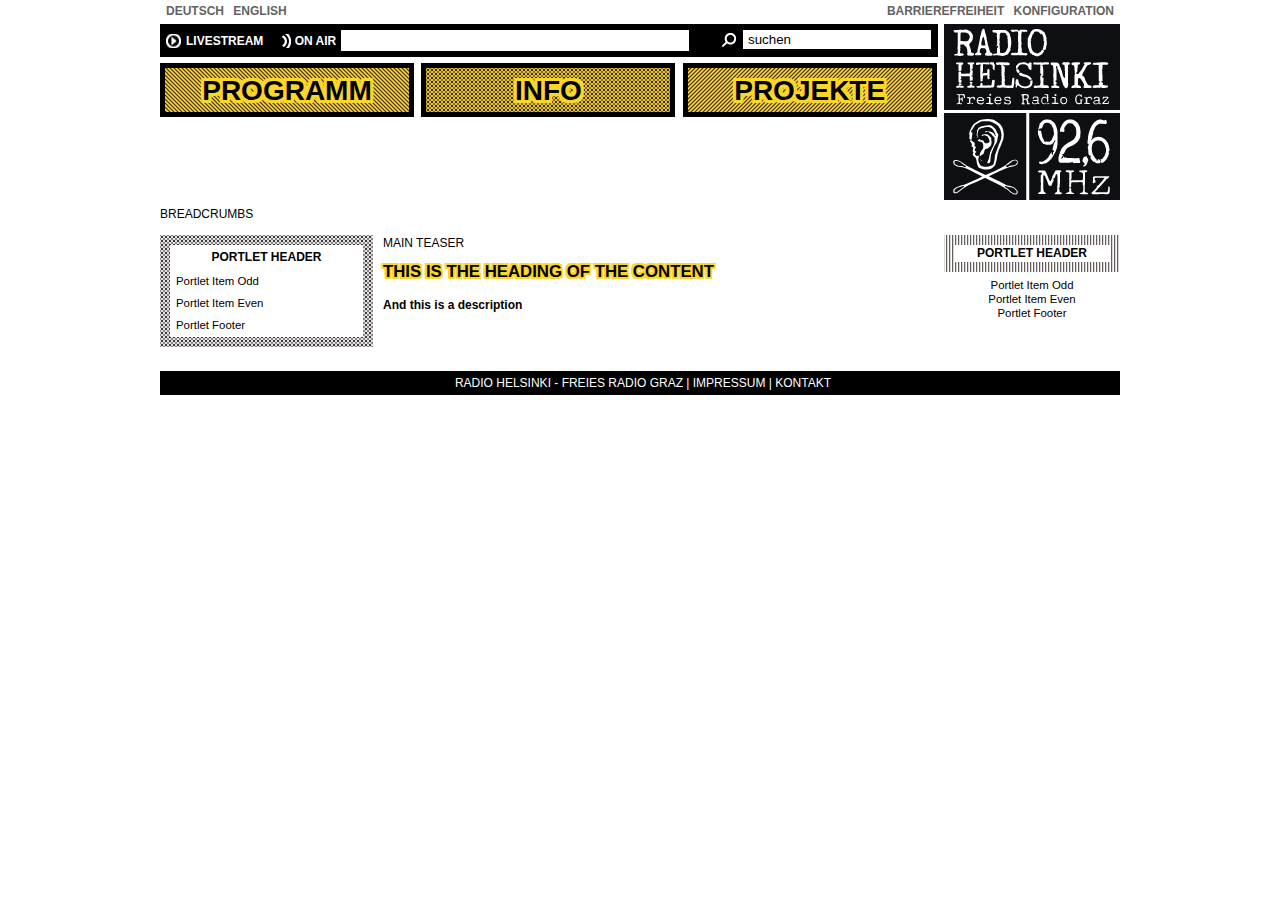
==== commit f4d569ba: "rm superfish menu" ====
--- a/index.html
+++ b/index.html
@@ -8,9 +8,6 @@
   <link rel="stylesheet" type="text/css" media="all" href="styles.css" />
   <link rel="stylesheet" type="text/css" media="print" href="print.css" />
 
-  <link rel="stylesheet" type="text/css" media="all" href="sfstyles.css" />
-  <script type="text/javascript" src="superfish/superfish.js"></script>
-  
   <script type="text/javascript" src="helsinki.js"></script>
 
   <link rel="shortcut icon" type="image/x-icon" href="img/favicon.ico" />
--- a/styles.css
+++ b/styles.css
@@ -100,20 +100,31 @@
 #content-core li { display:list-item; }
 
 a { color:black; }
+a:hover { text-decoration: underline; }
 .program-box .previous a:hover,
 .program-box .next a:hover,
-.program-box .after_next a:hover,
-a:hover { color:#777; }
+.program-box .after_next a:hover { color:#777; }
+/*a:hover { color:#777; }*/
 .program-box .previous,
 .program-box .previous a,
 .program-box .next,
 .program-box .next a,
 .program-box .after_next,
 .program-box .after_next a { color:#AAA; }
+
 #column-main a { font-weight:bold; }
-ul#the_navigation ul li a.navTreeCurrentItem, 
-ul#the_navigation ul li a.navTreeItemInPath {
-    color:black; }
+#content-core a { color:white; background:black; }
+#column-main a:hover { color:#FBD62A; background:black; }
+
+#content-core .newsImageContainer a { background:none; }
+#column-main .newsImageContainer a:hover { background:none; }
+
+#content-core h1 a, #content-core h2 a, #content-core h3 a,
+#content-core dl a { color:black; background:none; }
+
+/* #column-main a:before { content:"⇱"; }
+#column-main h1 a:before, #column-main h2 a:before, #column-main h3 a:before { content:''; } */
+
 
 /*.state-published {
     color:#777 !important; }
@@ -172,9 +183,8 @@
     width:778px; }
 
 /* common */
-#the_metamenu li,
-#the_navigation li { display:inline; }
-#the_lang a, #the_metamenu a, #the_logo a, #the_header a { text-decoration:none; }
+#the_metamenu li { display:inline; }
+#the_lang a, #the_metamenu a, #the_logo a { text-decoration:none; }
 
 
 /* the metamenu */
@@ -257,100 +267,101 @@
 
 
 
-/* main the_navigation */
+/* MAIN NAVIGATION */
 
 ul#the_navigation { 
-    /*margin-bottom = 176-58-33-6=79px;
-     * */
     z-index:1;
     position:relative;
     padding:0px;
     margin:6px 0px 79px 0px; }
 ul#the_navigation > li {
-    /* width = (778px - 2*6px) / 3 - 2*6px border
-     * height = 58-2*6=46px
-     */
-    width:244px;
-    height:42px;
-    border:5px solid black;
-    background:#FBD62A;
     /*display:inline-block;*/
     display:none; /* display only those, which are wanted */
-    text-align:center;
-    padding-top:2px; }
+}
 ul#the_navigation > li.section-programm,
 ul#the_navigation > li.section-info,
 ul#the_navigation > li.section-projekte { display:inline-block; }
-ul#the_navigation > li.section-programm-en,
-ul#the_navigation > li.section-info-en,
-ul#the_navigation > li.section-projekte-en { display:inline-block; }
-
 
 ul#the_navigation > li.navTreeCurrentNode,
 ul#the_navigation > li.navTreeItemInPath,
 ul#the_navigation > li:hover { border-color:#FBD62A; }
 ul#the_navigation > li > a {
+    width:244px;
+    height:42px;
+    padding-top:2px;
+    margin-bottom:10px;
+    display: block;
+    border:5px solid black;
+    background:#FBD62A;
     color:black !important;
+    font-size:28px;
     font-weight:bold;
-    font-size:28px;
+    line-height:41px;
+    text-align:center;
+    text-decoration: none;
     text-transform:uppercase;
-    line-height:41px; }
-ul#the_navigation > li.section-programm-en,
-ul#the_navigation > li.section-programm {
+}
+ul#the_navigation > li.section-programm > a {
     background-image:url(img/str-quer-spiegel-gelb.png);
     margin-right:4px; }
-ul#the_navigation > li.section-info-en,
-ul#the_navigation > li.section-info {
+ul#the_navigation > li.section-info > a {
     background-image:url(img/pkt3-gelb.png);
     margin-right:4px; }
-ul#the_navigation > li.section-projekte-en,
-ul#the_navigation > li.section-projekte {
+ul#the_navigation > li.section-projekte > a {
     background-image:url(img/str-quer-gelb.png); }
-ul#the_navigation > li.section-programm-en > a,
-ul#the_navigation > li.section-programm > a {
+
+ul#the_navigation > li.section-programm > a > span {
     letter-spacing:-0.05em; 
     background:url(img/radio1-real.png) no-repeat left center;
     padding-left:49px !important; }
-ul#the_navigation > li.section-info-en > a,
-ul#the_navigation > li.section-info > a {
+ul#the_navigation > li.section-info > a > span {
     background:url(img/radio2-real.png) no-repeat left center;
     padding-left:65px !important;
     letter-spacing:0em; }
-ul#the_navigation > li.section-projekte-en > a,
-ul#the_navigation > li.section-projekte > a {
+ul#the_navigation > li.section-projekte > a > span {
     letter-spacing:-0.02em; 
     background:url(img/radio3-real.png) no-repeat left center;
     padding-left:55px !important; }
-ul#the_navigation ul {
-    /* margin-top=58+6
-     * */
-    left:0;
-    position:absolute;
-    margin:12px 0 0 10px;
-    padding:0;
-    text-align:left; }
-ul#the_navigation ul ul { margin-top:2px; }
-
-ul#the_navigation li.section-info ul ul { margin-top:19px; }
-ul#the_navigation li.section-info ul ul ul { margin-top:2px; }
-
-ul#the_navigation ul { width:768px; }
-ul#the_navigation ul ul { width:758px; }
-ul#the_navigation ul ul ul { width:748px; }
-ul#the_navigation ul ul ul ul { width:738px; }
-
-
-/* don't display menus from 5th level on */
-ul#the_navigation ul ul ul ul { display:none; }
-ul#the_navigation ul li { margin-right:0px; }
-ul#the_navigation ul li:after { content:" /// "; }
-
-ul#the_navigation ul li a {  text-transform:uppercase; }
-
-/* nav rollover */
-ul#the_navigation ul { display:none; }
-ul#the_navigation li.navTreeItemInPath > ul,
-ul#the_navigation li.navTreeCurrentNode > ul { display:block; }
+
+/* MAIN NAVIGATION SUBNAV */
+ul#the_navigation > li > ul {
+    position: absolute;
+    display: none;
+    left: 0;
+    top: 49px;
+    width: 766px;
+    margin-top:10px;
+    background: white;
+    text-align: left;
+    border:5px solid #FBD62A;
+}
+/*ul#the_navigation > li.section-info > ul {
+    display: block;
+}*/
+ul#the_navigation > li > ul:hover,
+ul#the_navigation > li:hover > ul {
+    display: block;
+}
+ul#the_navigation > li > ul > li {
+    margin: 1em;
+    color: black;
+    font-size: 1.2em;
+    display: inline-block;
+    vertical-align: top;
+}
+
+ul#the_navigation ul ul {
+    margin: 0.2em 0 0 0.5em;
+}
+ul#the_navigation ul ul li {
+    display: list-item;
+    font-size: 0.8em;
+    line-height: 1.6em;
+}
+ul#the_navigation > ul li.navTreeItemInPath,
+ul#the_navigation > ul li.navTreeCurrentNode { font-weight: bold; }
+ul#the_navigation ul ul ul { display: none; }
+
 
 
 /* project nav */
@@ -408,7 +419,7 @@
 /* portlets */
 #column-1, #column-2 { overflow:hidden; }
 #column-1 dl, #column-2 dl { margin: 0 0 12px 0; }
-#column-1 a, #column-2 a { text-decoration:none; }
+#column-2 a { text-decoration: none; }
 #column-1 dt, #column-2 dt { 
     font-weight:bold;
     text-transform:uppercase;
@@ -714,6 +725,8 @@
         3px 3px 0px white; }
 
 /* program */
+
+/*
 .bf-experimentell { background-color:#A9C03E; }
 .bf-feature-magazin { background-color:#E54748; }
 .bf-horspiel-literatur { background-color:#C97485; }
@@ -721,6 +734,7 @@
 .bf-talk { background-color:#FAE24F; }
 .bf-unmoderiertes-musikprogramm { background-color:#ECD4AD; }
 .bf-vortrag-diskussion { background-color:#A57397; }
+*/
 
 dl.filterbox li { line-height:1em; }
 
@@ -735,6 +749,8 @@
     background-repeat:no-repeat;
     background-position:left center; }
 .abbrev span { display:none; }
+
+/*
 .mf-E { background-image:url(img/topics-11/b-e.png); }
 .filterbox .mf-E:hover { background-image:url(img/topics-11/b-e-over.png); }
 .mf-Ex { background-image:url(img/topics-11/b-ex.png); }
@@ -783,15 +799,9 @@
 .filterbox .st-S:hover { background-image:url(img/topics-11/r-s-over.png); }
 .st-W { background-image:url(img/topics-11/r-w.png); }
 .filterbox .st-W:hover { background-image:url(img/topics-11/r-w-over.png); }
-
-
-.show-detail-header .abbrev {
-    display: inline-block;
-    float: left;
-    width: 17px;
-    height: 17px;
-    margin-bottom: 2px;
-    margin-right: 2px; }
+*/
+
+/*
 .show-detail-header .mf-E { background-image:url(img/topics-17/b-e.png); }
 .show-detail-header .mf-Ex { background-image:url(img/topics-17/b-ex.png); }
 .show-detail-header .mf-H { background-image:url(img/topics-17/b-h.png); }
@@ -817,6 +827,15 @@
 .show-detail-header .st-P { background-image:url(img/topics-17/r-p.png); }
 .show-detail-header .st-S { background-image:url(img/topics-17/r-s.png); }
 .show-detail-header .st-W { background-image:url(img/topics-17/r-w.png); }
+*/
+
+.show-detail-header .abbrev {
+    display: inline-block;
+    float: left;
+    width: 17px;
+    height: 17px;
+    margin-bottom: 2px;
+    margin-right: 2px; }
 
 
 
@@ -866,6 +885,13 @@
     margin-left:60px; }
 
 /* weekschedule */
+table.week-navigation td { text-align:center; padding:0 2em; }
+table.week-navigation td.current,
+table.week-navigation td:hover { background-color:black; color:white; font-weight:bold; }
+table.week-navigation td:hover a,
+table.week-navigation td:hover a:hover { color:white; }
+table.week-navigation { margin:0 auto 0.55em auto; }
+
 div.weekday {
     /*width:130px;*/
     width:125px;
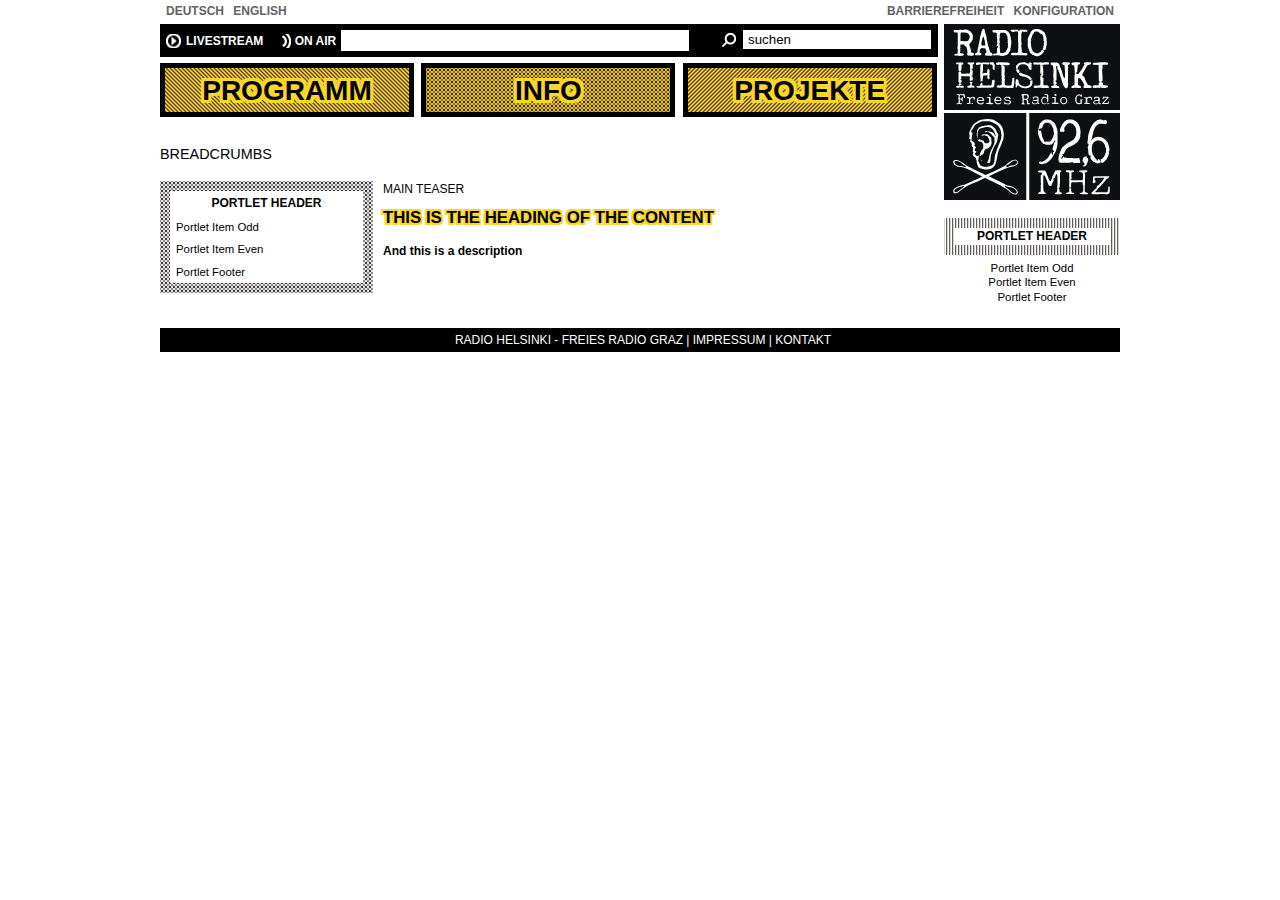
==== commit 33f003ac: "rm the_main wrapper and move main blocks upwards" ====
--- a/index.html
+++ b/index.html
@@ -12,13 +12,13 @@
 
   <link rel="shortcut icon" type="image/x-icon" href="img/favicon.ico" />
   <link rel="apple-touch-icon" href="img/icon.png-57" />
-  <link rel="apple-touch-icon" sizes="72x72" href="icon-72.png" />
-  <link rel="apple-touch-icon" sizes="114x114" href="icon-114.png" />
+  <link rel="apple-touch-icon" sizes="72x72" href="img/icon-72.png" />
+  <link rel="apple-touch-icon" sizes="114x114" href="img/icon-114.png" />
   <meta name="viewport" content="width=device-width; initial-scale=1"/>
   <meta name="google-site-verification" content="VU_cC-iZa2KR1Q_TVPvXYLkO67xL5NuNFzw126gqaLs" />
 </head>
 <body>
-    
+
   <div id="the_metamenu">
     <ul id="the_lang">
       <li><a href="?lang=de">Deutsch</a></li>
@@ -72,36 +72,33 @@
   </div>
 
 
-  <div id="the_main">
+  <div id="portal-breadcrumbs">BREADCRUMBS</div>
 
-    <div id="portal-breadcrumbs">BREADCRUMBS</div>
+  <div id="column-main">
+    <div id="teaser-main">MAIN TEASER</div>
 
-    <div id="column-main">
-      <div id="teaser-main">MAIN TEASER</div>
+    <h1>This is the Heading of the CONTENT</h1>
+    <div class="documentDescription">And this is a description</div>
+  </div>
 
-      <h1>This is the Heading of the CONTENT</h1>
-      <div class="documentDescription">And this is a description</div>
-    </div>
-    
-    <div id="column-1">
-      <dl class="portlet">
-        <dt class="portletHeader"><a href="#">Portlet Header</a></dt>
-        <dd class="portletItem odd">Portlet Item Odd</dd>
-        <dd class="portletIem even">Portlet Item Even</dd>
-        <dd class="portletFooter">Portlet Footer</dd>
-      </dl>
-    </div>
+  <div id="column-1">
+    <dl class="portlet">
+      <dt class="portletHeader"><a href="#">Portlet Header</a></dt>
+      <dd class="portletItem odd">Portlet Item Odd</dd>
+      <dd class="portletIem even">Portlet Item Even</dd>
+      <dd class="portletFooter">Portlet Footer</dd>
+    </dl>
+  </div>
 
-    <div id="column-2">
-      <dl class="portlet">
-        <dt class="portletHeader"><a href="#">Portlet Header</a></dt>
-        <dd class="portletItem odd">Portlet Item Odd</dd>
-        <dd class="portletIem even">Portlet Item Even</dd>
-        <dd class="portletFooter">Portlet Footer</dd>
-      </dl>
-    </div>
-  
+  <div id="column-2">
+    <dl class="portlet">
+      <dt class="portletHeader"><a href="#">Portlet Header</a></dt>
+      <dd class="portletItem odd">Portlet Item Odd</dd>
+      <dd class="portletIem even">Portlet Item Even</dd>
+      <dd class="portletFooter">Portlet Footer</dd>
+    </dl>
   </div>
+
 
   <div id="the_footer"><a href="/info/uber-uns">Radio Helsinki - Freies Radio Graz</a> | <a href="/info/impressum">Impressum</a> | <a href="/info/kontakt">Kontakt</a></div>
 </body>
--- a/styles.css
+++ b/styles.css
@@ -10,12 +10,17 @@
 
 body { font-size:75%; }
 html>body { font-size:12px; }
-body.largeText { font-size:12px; }
-body.smallText { font-size:12px; }
-body.largeText #the_main {
+body.largeText #the_metamenu,
+body.largeText #the_logo,
+body.largeText #the_header { font-size:12px; }
+body.smallText #the_metamenu,
+body.smallText #the_logo,
+body.smallText #the_header { font-size:12px; }
+
+body.largeText {
     font-size:125%;
     line-height:1.6em; }
-body.smallText #the_main {
+body.smallText {
     font-size:85%;
     line-height:1.3em; }
 
@@ -371,25 +376,49 @@
 
 
 /* layout */
-#the_main {
-    clear:both;
-    /*position:relative;
-    margin:6px 0 24px 0;*/ }
+#portal-breadcrumbs {
+    float: left;
+    margin-top: -60px;
+    font-size: 1.2em;
+}
+#portal-breadcrumbs > span {
+    font-size: 1.2em;
+}
+#portal-breadcrumbs > span#breadcrumbs-you-are-here {
+    font-size: 0.8em;
+}
+#portal-breadcrumbs a {
+    padding: 0.2em;
+}
+#portal-breadcrumbs a:hover {
+    text-decoration: none;
+    background: lightgrey;
+    border-radius: 0.2em;
+}
+
+
 #column-main, #column-1, #column-2 {
     float:left;
-    margin-top:12px;
-    margin-bottom:12px; }
+    margin-bottom:12px;
+}
 #column-main {
     position:relative;
     left:223px;
     width:551px;
-    margin-right:10px; }
+    margin-top:-25px;
+    margin-right:10px;
+}
 #column-1 {
     position:relative;
     left:-561px;
     width:213px;
-    margin-right:10px; }
-#column-2 { width:176px; }
+    margin-top:-25px;
+    margin-right:10px;
+}
+#column-2 {
+    margin-top:12px;
+    width:176px;
+}
 
 .section-news #column-main {
     left:280px;
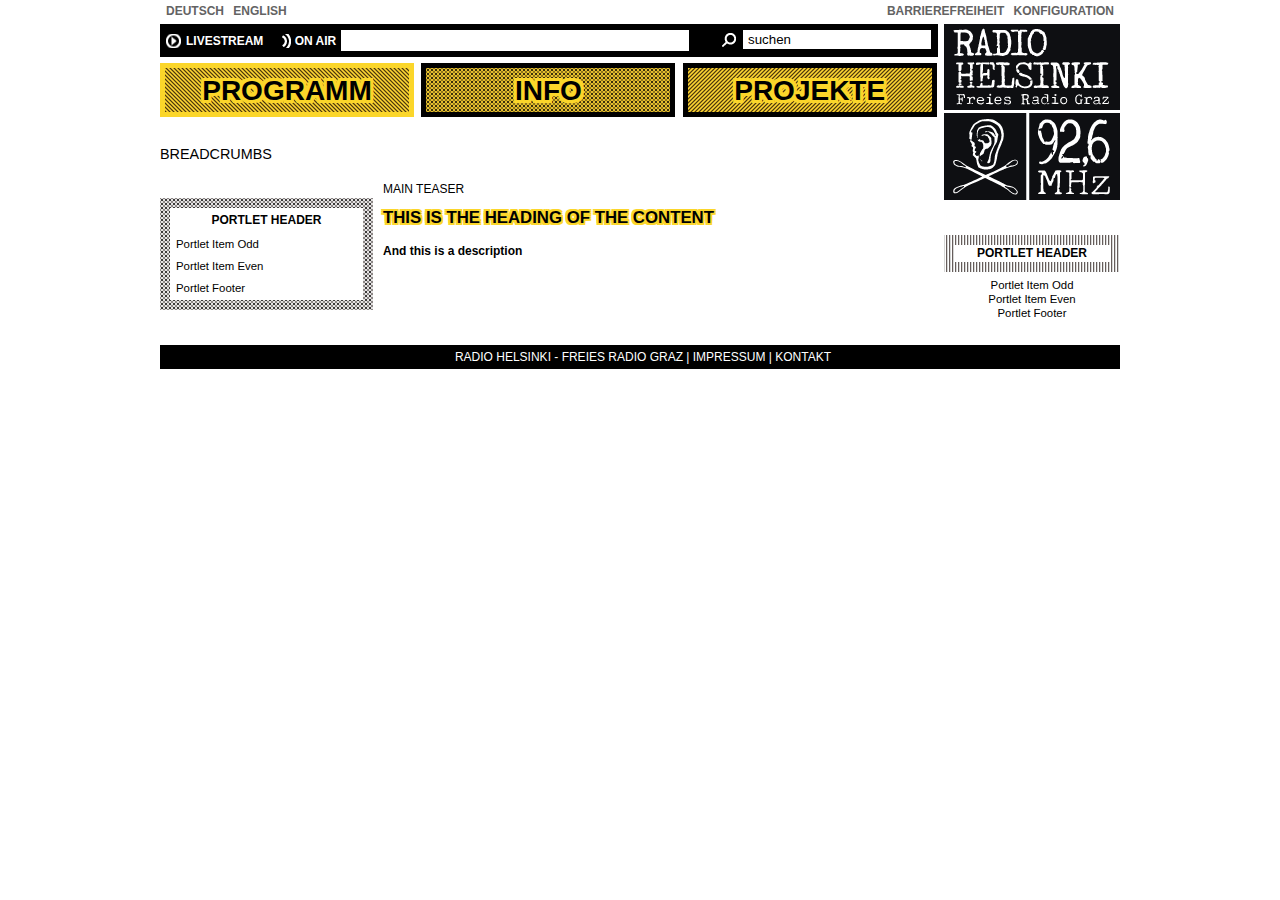
==== commit 684fdba9: "fix program blocks on startsite, fix column-2 reaching into content" ====
--- a/index.html
+++ b/index.html
@@ -81,8 +81,8 @@
     <div class="documentDescription">And this is a description</div>
   </div>
 
-  <div id="column-1">
-    <dl class="portlet">
+  <div id="column-1">&nbsp;
+    <dl class="portlet dropme">
       <dt class="portletHeader"><a href="#">Portlet Header</a></dt>
       <dd class="portletItem odd">Portlet Item Odd</dd>
       <dd class="portletIem even">Portlet Item Even</dd>
@@ -90,8 +90,8 @@
     </dl>
   </div>
 
-  <div id="column-2">
-    <dl class="portlet">
+  <div id="column-2">&nbsp;
+    <dl class="portlet dropme">
       <dt class="portletHeader"><a href="#">Portlet Header</a></dt>
       <dd class="portletItem odd">Portlet Item Odd</dd>
       <dd class="portletIem even">Portlet Item Even</dd>
@@ -100,6 +100,6 @@
   </div>
 
 
-  <div id="the_footer"><a href="/info/uber-uns">Radio Helsinki - Freies Radio Graz</a> | <a href="/info/impressum">Impressum</a> | <a href="/info/kontakt">Kontakt</a></div>
+  <div id="the_footer"><a href="/info/uber-uns">Radio Helsinki - Freies Radio Graz</a> | <a href="/impressum">Impressum</a> | <a href="/info/uber-uns/kontakt">Kontakt</a></div>
 </body>
 </html>
--- a/styles.css
+++ b/styles.css
@@ -287,9 +287,6 @@
 ul#the_navigation > li.section-info,
 ul#the_navigation > li.section-projekte { display:inline-block; }
 
-ul#the_navigation > li.navTreeCurrentNode,
-ul#the_navigation > li.navTreeItemInPath,
-ul#the_navigation > li:hover { border-color:#FBD62A; }
 ul#the_navigation > li > a {
     width:244px;
     height:42px;
@@ -306,6 +303,9 @@
     text-decoration: none;
     text-transform:uppercase;
 }
+ul#the_navigation > li.navTreeCurrentNode > a,
+ul#the_navigation > li.navTreeItemInPath > a,
+ul#the_navigation > li:hover > a { border-color:#FBD62A; }
 ul#the_navigation > li.section-programm > a {
     background-image:url(img/str-quer-spiegel-gelb.png);
     margin-right:4px; }
